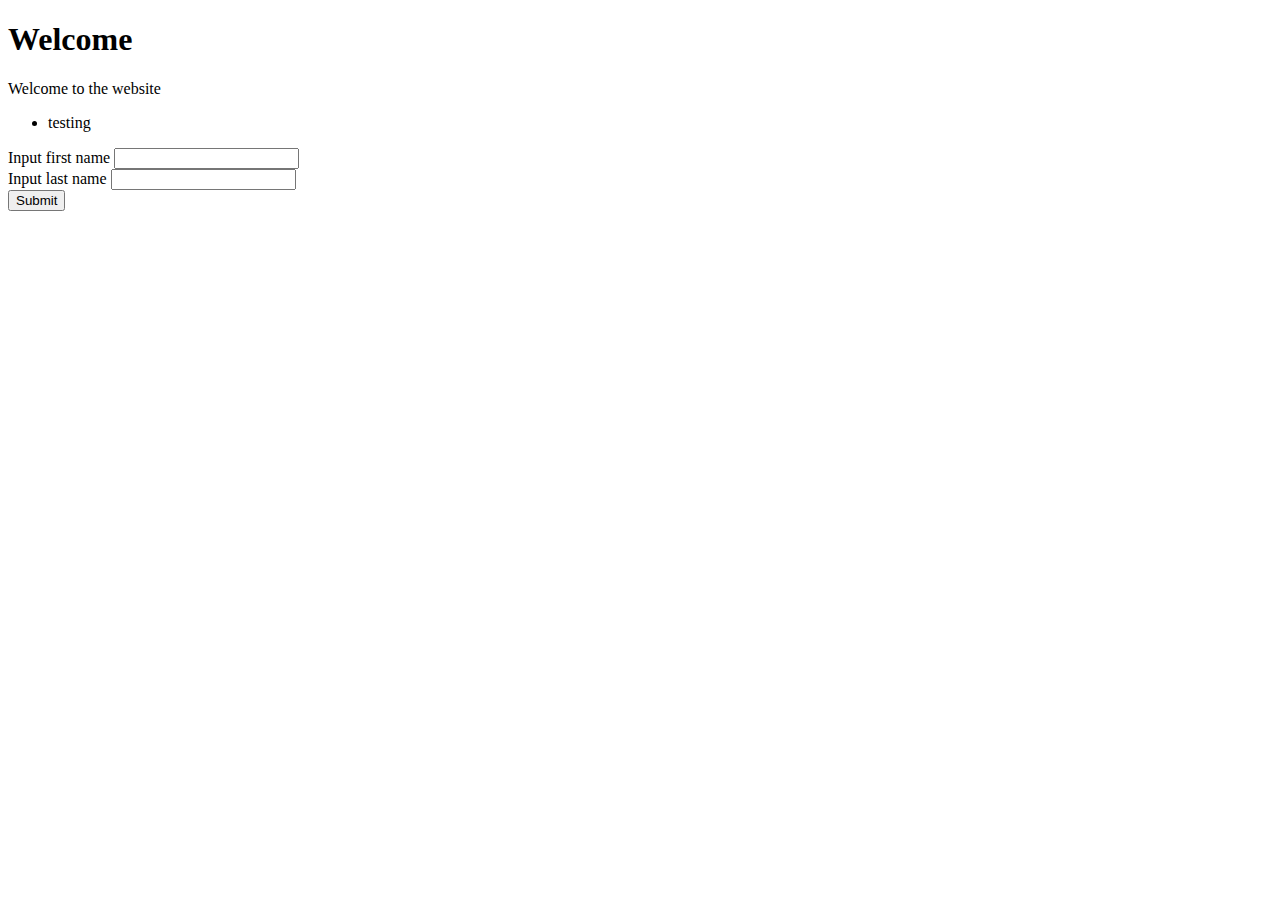
==== index.html @ 1573749c "moved files" ====
<!DOCTYPE html>
<html>
<head>
    <title>Hello There</title>
    <link rel="stylesheet" href="./css/style.css"/>
</head>
<body>
    <div id="form-body">
        <div id="top-box">
            <h1>Welcome</h1>
            <p>Welcome to the website</p>
        </div>
        <div id="list">
            <ul>
                <li>testing</li>
            </ul>
        </div>
        <div id="input-form">
            <form onsubmit="repeat_name(event)">
                <label for="first_name">Input first name </label><input type="text" name="first_name"> <br>
                <label for="last_name">Input last name </label><input type="text" name="last_name"> <br>
                <button>Submit</button> 
            </form>
        </div>
    </div>
    
    <script src="js/script.js"></script>
</body>



</html>
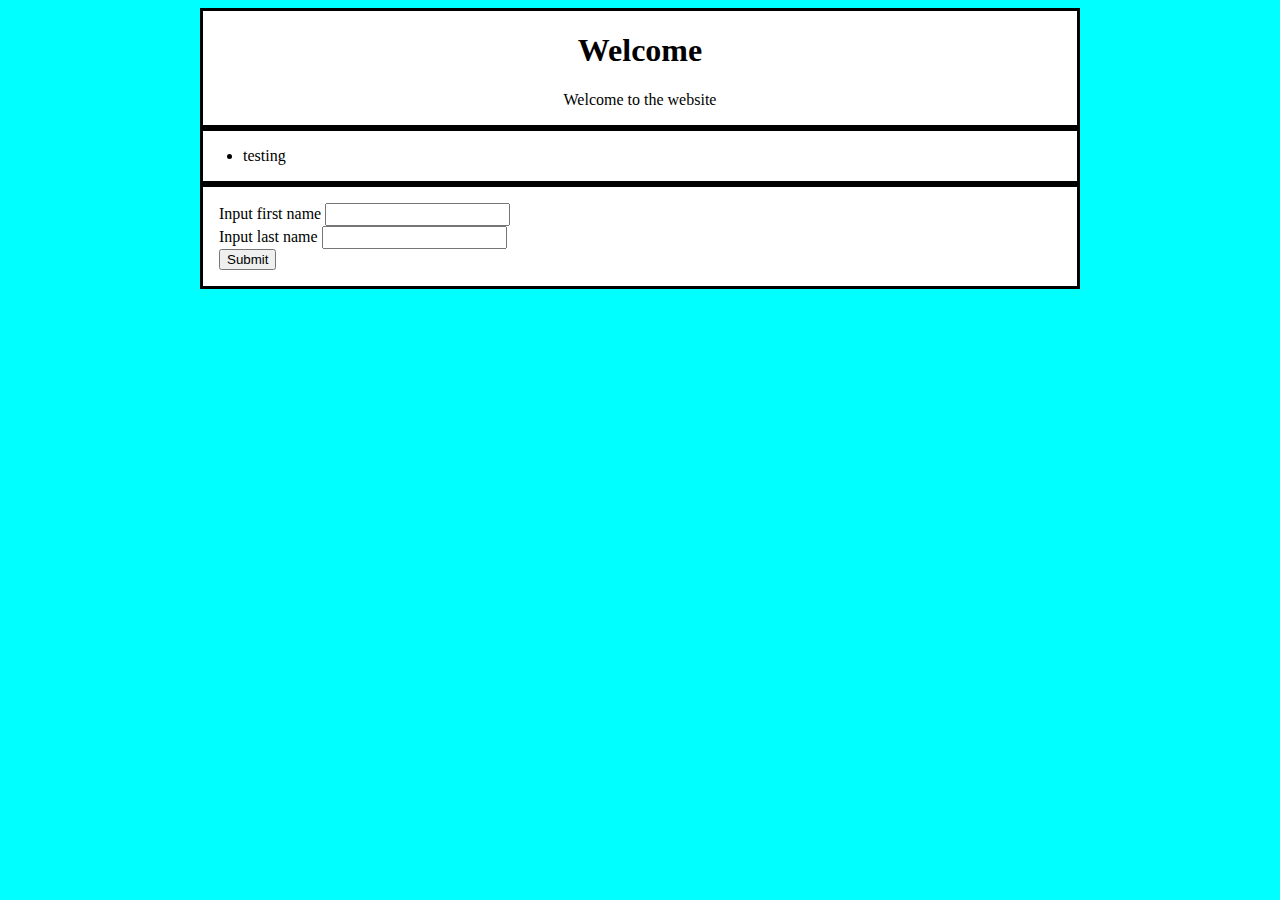
==== commit b94553a0: "changed links" ====
--- a/index.html
+++ b/index.html
@@ -2,7 +2,7 @@
 <html>
 <head>
     <title>Hello There</title>
-    <link rel="stylesheet" href="./css/style.css"/>
+    <link rel="stylesheet" href="style.css"/>
 </head>
 <body>
     <div id="form-body">
@@ -24,7 +24,7 @@
         </div>
     </div>
     
-    <script src="js/script.js"></script>
+    <script src="script.js"></script>
 </body>
 
 
--- a/style.css
+++ b/style.css
@@ -0,0 +1,32 @@
+#top-box {
+    border-style: solid;
+    border-color: black;
+    text-align: center;
+    max-width: 55rem;
+    margin: 0 auto;
+}
+
+#form-body {
+    margin: 0 auto;
+    max-width: 55rem;
+    /* border-style: solid; */
+    border-width: 5px;
+    background-color: white;
+}
+
+#list {
+    border-style: solid;
+}
+
+#input-form {
+    border-style: solid;
+    padding: 1rem;
+}
+
+input {
+    padding: 2px;
+}
+
+body {
+    background-color: aqua;
+}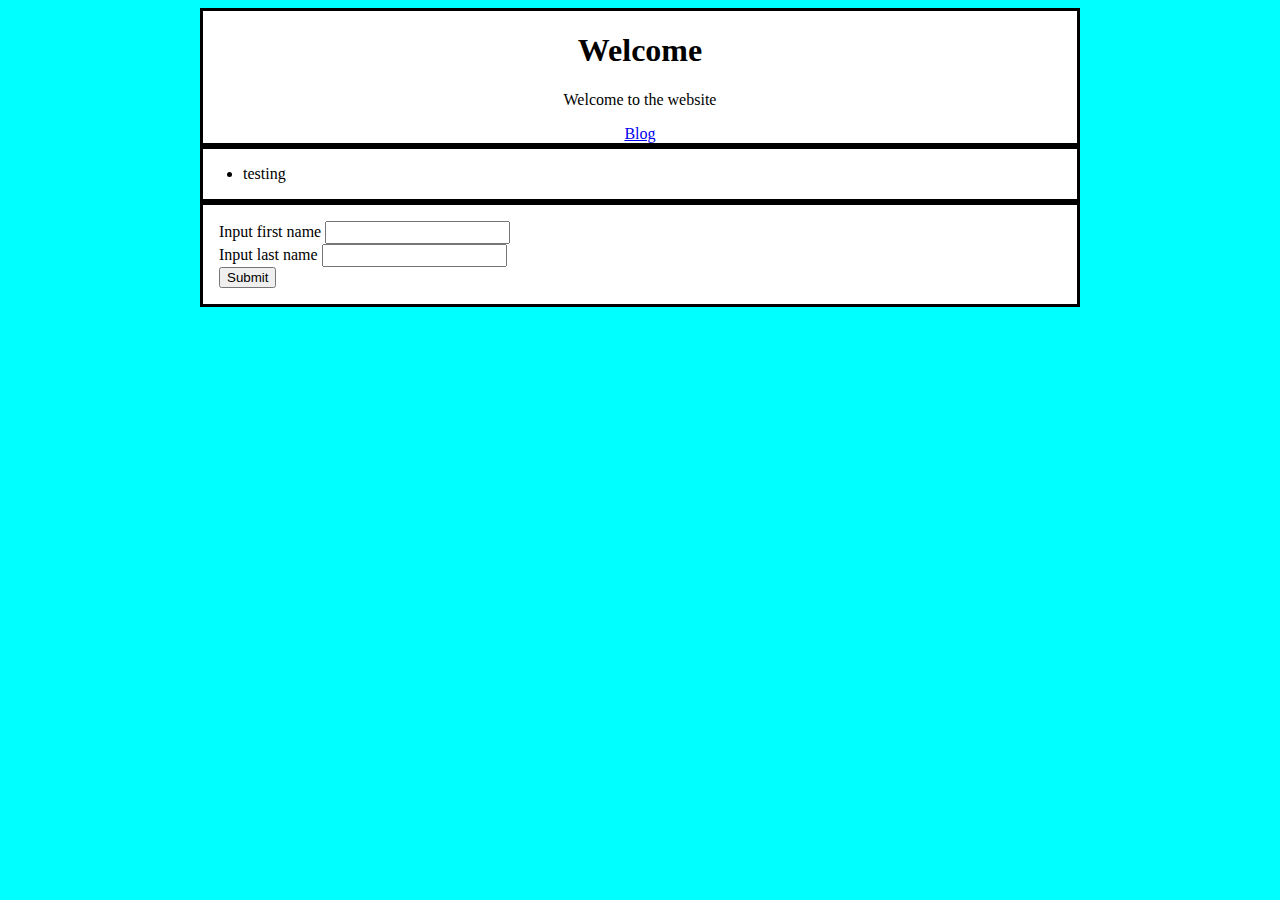
==== commit 335b852f: "added second page" ====
--- a/index.html
+++ b/index.html
@@ -9,6 +9,7 @@
         <div id="top-box">
             <h1>Welcome</h1>
             <p>Welcome to the website</p>
+            <a href="/blog.html">Blog</a>
         </div>
         <div id="list">
             <ul>
@@ -17,8 +18,8 @@
         </div>
         <div id="input-form">
             <form onsubmit="repeat_name(event)">
-                <label for="first_name">Input first name </label><input type="text" name="first_name"> <br>
-                <label for="last_name">Input last name </label><input type="text" name="last_name"> <br>
+                <label>Input first name </label><input type="text" id="first_name" name="first_name" required> <br>
+                <label>Input last name </label><input type="text" id="last_name" name="last_name" required> <br>
                 <button>Submit</button> 
             </form>
         </div>
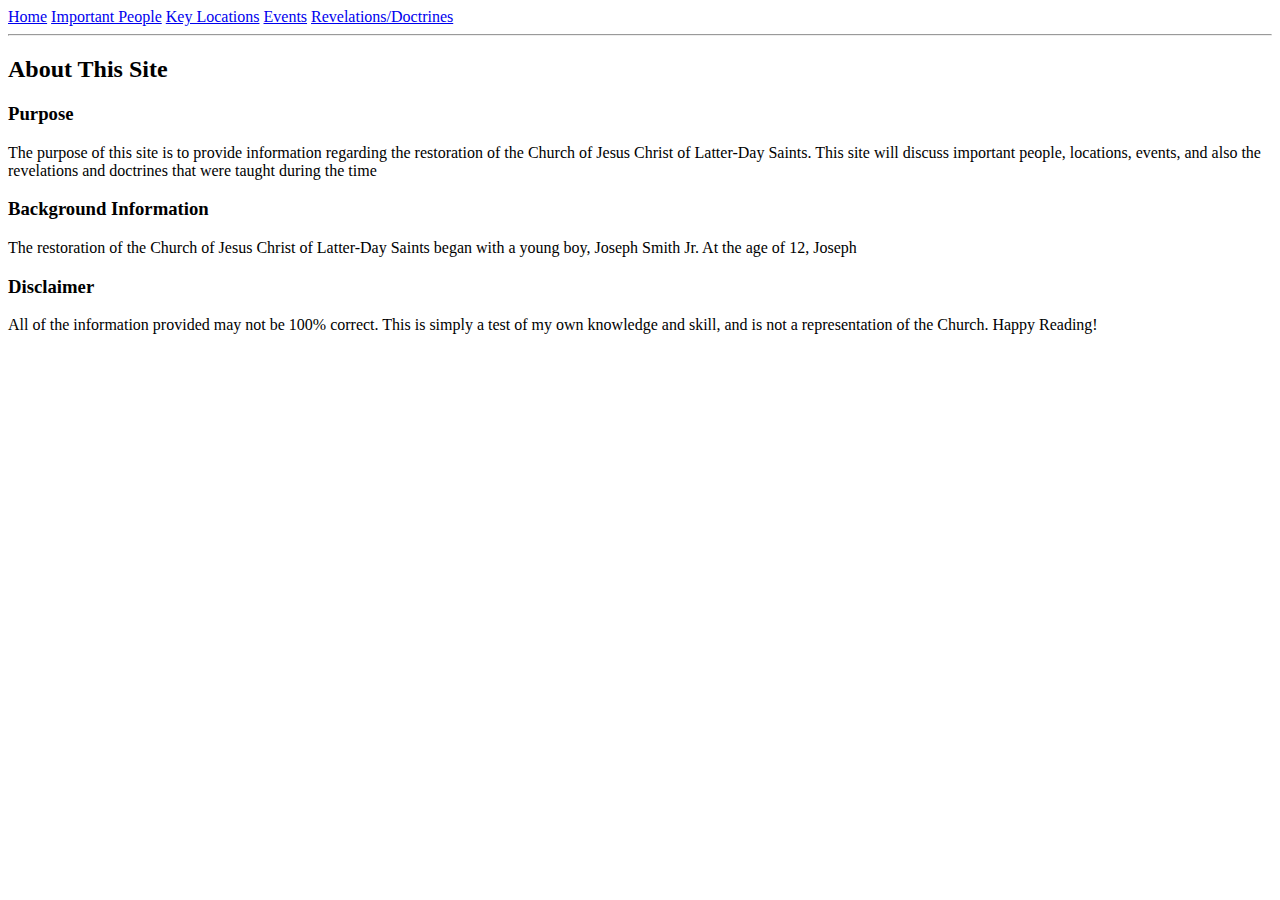
==== commit 4e1b9675: "begin restoration project" ====
--- a/index.html
+++ b/index.html
@@ -1,33 +1,43 @@
 <!DOCTYPE html>
 <html>
 <head>
-    <title>Hello There</title>
-    <link rel="stylesheet" href="style.css"/>
+    <title>Restoration Project</title>
+    <!--<link rel="stylesheet" href="style.css"/>-->
 </head>
 <body>
-    <div id="form-body">
-        <div id="top-box">
-            <h1>Welcome</h1>
-            <p>Welcome to the website</p>
-            <a href="/blog.html">Blog</a>
-        </div>
-        <div id="list">
-            <ul>
-                <li>testing</li>
-            </ul>
-        </div>
-        <div id="input-form">
-            <form onsubmit="repeat_name(event)">
-                <label>Input first name </label><input type="text" id="first_name" name="first_name" required> <br>
-                <label>Input last name </label><input type="text" id="last_name" name="last_name" required> <br>
-                <button>Submit</button> 
-            </form>
-        </div>
+    <div class="top-nav">
+        <a href="./index.html">Home</a>
+        <a href="./sites/people.html">Important People</a>
+        <a href="./sites/locations.html">Key Locations</a>
+        <a href="./sites/events.html">Events</a>
+        <a href="./sites/revelations.html">Revelations/Doctrines</a>
     </div>
     
-    <script src="script.js"></script>
+    <!--<h1>Home</h1>-->
+    <hr>
+    <div>
+        <h2>About This Site</h2>
+    </div>
+    <div>
+        <h3 class="purpose">Purpose</h3>
+        <p>The purpose of this site is to provide information regarding the restoration of 
+            the Church of Jesus Christ of Latter-Day Saints. This site will discuss important people, 
+            locations, events, and also the revelations and doctrines that were taught during the time</p>
+    </div> 
+    <div>
+        <h3 class="back-info">Background Information</h3>
+        <p>The restoration of the Church of Jesus Christ of Latter-Day Saints began with a young boy, Joseph Smith Jr.
+             At the age of 12, Joseph 
+        </p>
+    </div>
+    <div>
+        <h3 class="disclaimer">Disclaimer</h3>
+        <p>All of the information provided may not be 100% correct. This is simply a test of my own 
+            knowledge and skill, and is not a representation of the Church. Happy Reading!</p>
+    </div>
 </body>
 
 
 
+
 </html>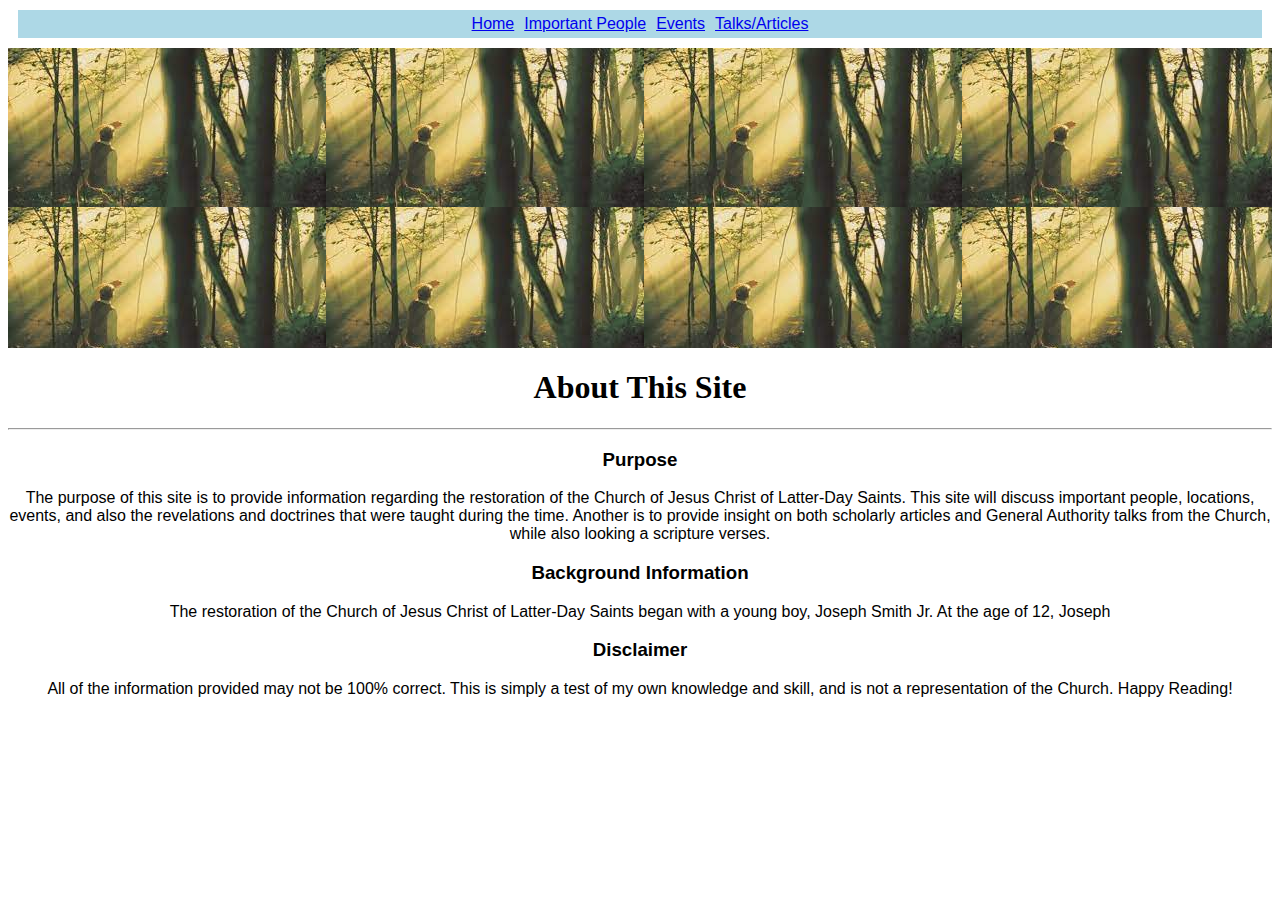
==== commit 628bc635: "added style" ====
--- a/index.html
+++ b/index.html
@@ -2,27 +2,31 @@
 <html>
 <head>
     <title>Restoration Project</title>
-    <!--<link rel="stylesheet" href="style.css"/>-->
+    <link rel="stylesheet" href="./style/style.css"/>
 </head>
 <body>
     <div class="top-nav">
         <a href="./index.html">Home</a>
         <a href="./sites/people.html">Important People</a>
-        <a href="./sites/locations.html">Key Locations</a>
         <a href="./sites/events.html">Events</a>
-        <a href="./sites/revelations.html">Revelations/Doctrines</a>
+        <a href="./sites/talks.html">Talks/Articles</a>
     </div>
     
     <!--<h1>Home</h1>-->
+    
+    <div class="home-title"></div>
+    <div>
+        <h1>About This Site</h1>
+    </div>
     <hr>
-    <div>
-        <h2>About This Site</h2>
-    </div>
     <div>
         <h3 class="purpose">Purpose</h3>
         <p>The purpose of this site is to provide information regarding the restoration of 
             the Church of Jesus Christ of Latter-Day Saints. This site will discuss important people, 
-            locations, events, and also the revelations and doctrines that were taught during the time</p>
+            locations, events, and also the revelations and doctrines that were taught during the time. Another 
+            is to provide insight on both scholarly articles and General Authority talks from the Church, while also
+            looking a scripture verses.
+        </p>
     </div> 
     <div>
         <h3 class="back-info">Background Information</h3>
--- a/style/style.css
+++ b/style/style.css
@@ -0,0 +1,28 @@
+.home-title {
+    background-image: url("../pictures/homepic.jpeg");
+    height: 300px;
+    position: relative;
+}
+
+.top-nav {
+    background-color: lightblue;
+    display: flex;
+    justify-content: center;
+    margin: 10px;
+    font-family: Calibri, sans-serif;
+}
+.top-nav a {
+    padding: 5px;
+}
+h3 {
+    font-family: Calibri, sans-serif;
+    text-align: center;
+}
+p {
+    text-align: center;
+    font-family: Calibri, sans-serif;
+}
+
+h1 {
+    text-align: center;
+}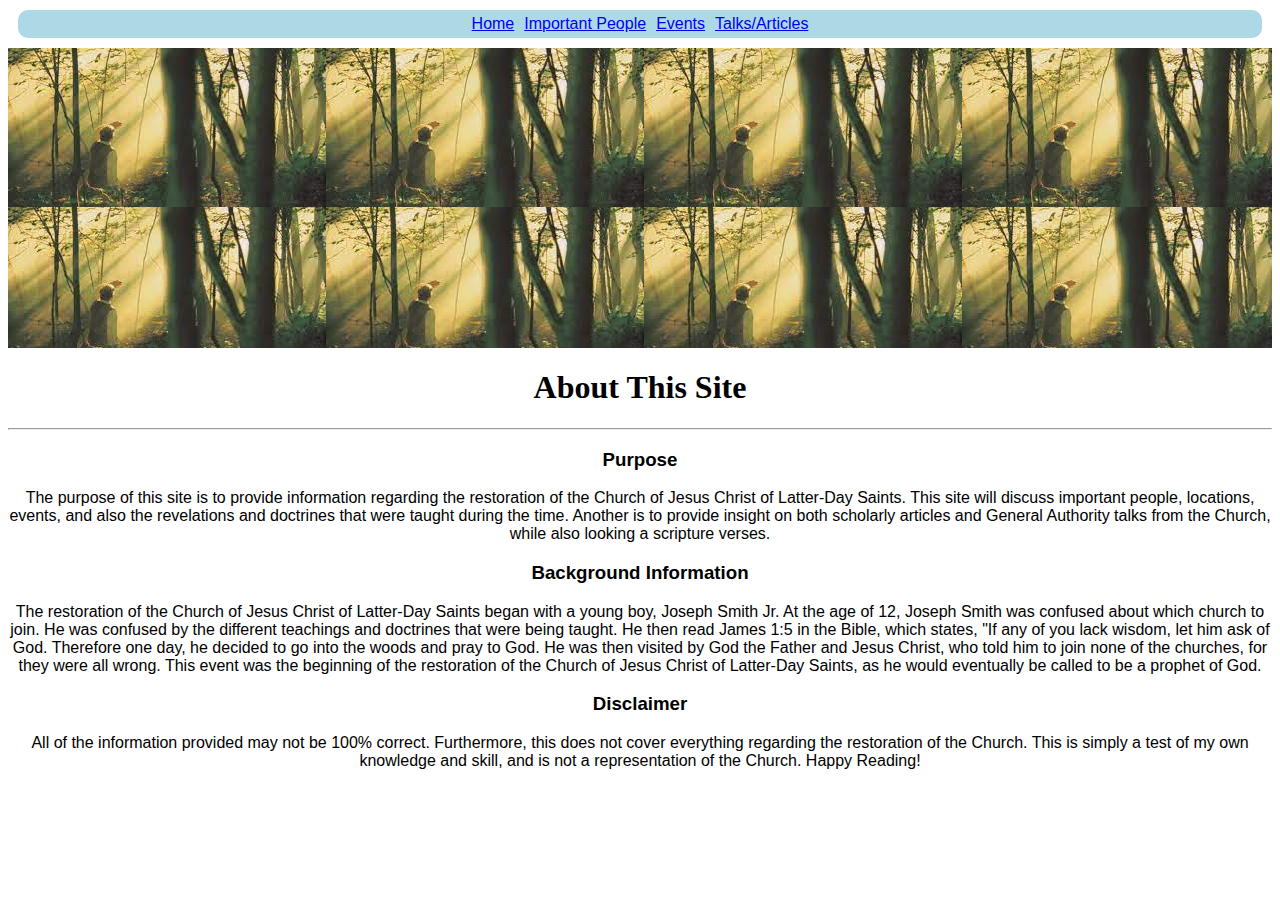
==== commit a25fa880: "added talks and more style" ====
--- a/index.html
+++ b/index.html
@@ -31,13 +31,18 @@
     <div>
         <h3 class="back-info">Background Information</h3>
         <p>The restoration of the Church of Jesus Christ of Latter-Day Saints began with a young boy, Joseph Smith Jr.
-             At the age of 12, Joseph 
+             At the age of 12, Joseph Smith was confused about which church to join. He was confused by the different
+                teachings and doctrines that were being taught. He then read James 1:5 in the Bible, which states, "If any of you
+                lack wisdom, let him ask of God. Therefore one day, he decided to go into the woods and pray to God. He was then
+                visited by God the Father and Jesus Christ, who told him to join none of the churches, for they were all wrong.
+                This event was the beginning of the restoration of the Church of Jesus Christ of Latter-Day Saints, as he would eventually be
+                called to be a prophet of God.
         </p>
     </div>
     <div>
         <h3 class="disclaimer">Disclaimer</h3>
-        <p>All of the information provided may not be 100% correct. This is simply a test of my own 
-            knowledge and skill, and is not a representation of the Church. Happy Reading!</p>
+        <p>All of the information provided may not be 100% correct. Furthermore, this does not cover everything regarding
+            the restoration of the Church. This is simply a test of my own knowledge and skill, and is not a representation of the Church. Happy Reading!</p>
     </div>
 </body>
 
--- a/style/style.css
+++ b/style/style.css
@@ -10,9 +10,19 @@
     justify-content: center;
     margin: 10px;
     font-family: Calibri, sans-serif;
+    border-radius: 10px;
 }
 .top-nav a {
     padding: 5px;
+}
+.events {
+    padding: 10px;
+}
+.quote {
+    text-align: center;
+}
+.talks {
+    padding: 15px;
 }
 h3 {
     font-family: Calibri, sans-serif;
@@ -25,4 +35,10 @@
 
 h1 {
     text-align: center;
+}
+
+img {
+    display: block;
+    margin-left: auto;
+    margin-right: auto;
 }